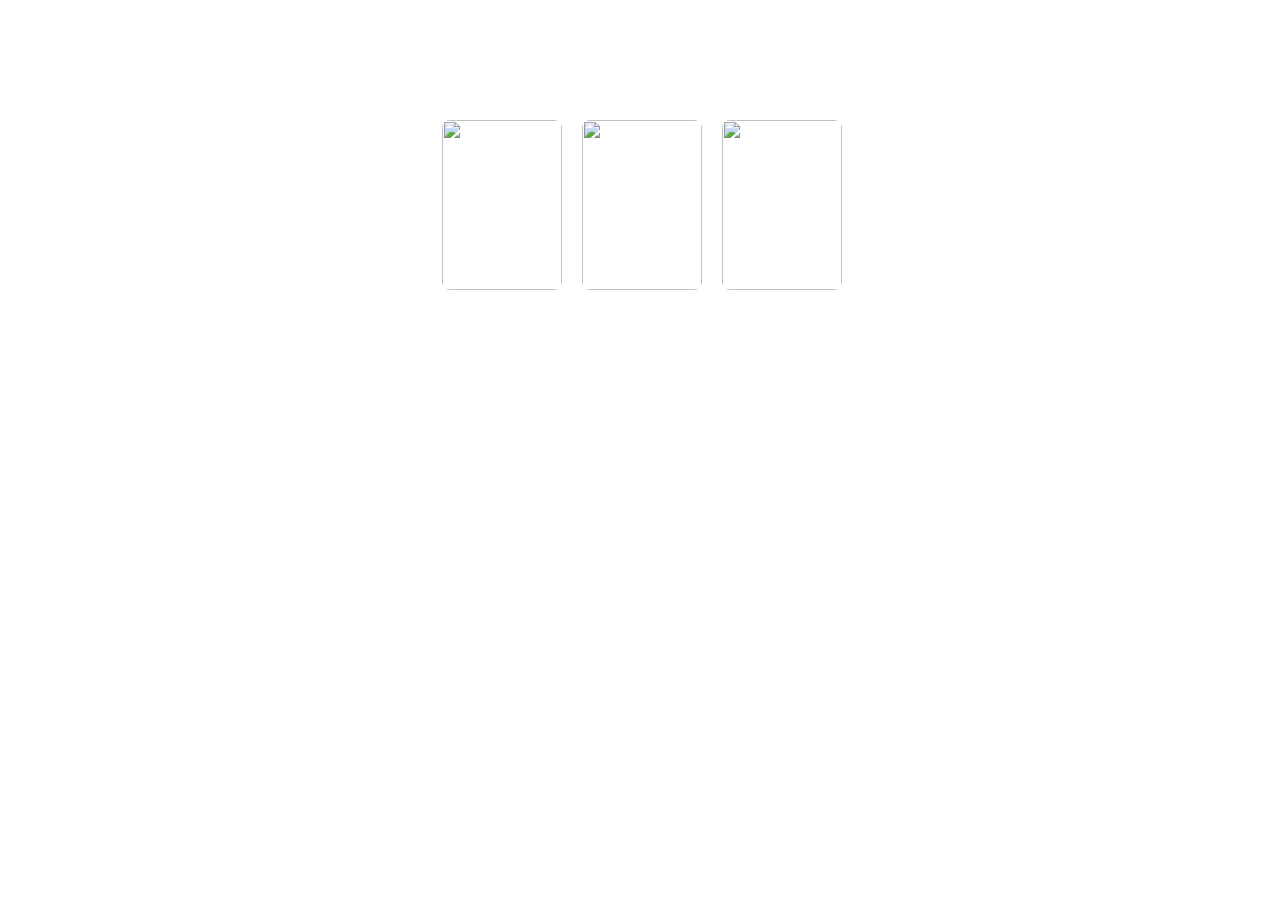
==== algorithm-game/index.html @ bdc0389b "Add files via upload" ====
<!DOCTYPE html>
<html>
<head>
<meta charset="UTF-8">
<title>Algorithm Card Game</title>
<link rel="stylesheet" href="style.css">
</head>

<body>

<div class="game">

<h1>Algorithm Card Game</h1>

<div class="card-area">

<div class="card">
<img src="images/cards/random_init.png">
<p>Random Init</p>
</div>

<div class="card">
<img src="images/cards/add.png">
<p>Add</p>
</div>

<div class="card">
<img src="images/cards/multiply.png">
<p>Multiply</p>
</div>

</div>

</div>

</body>
</html>
---- algorithm-game/style.css ----
body{
margin:0;
font-family:sans-serif;

background-image:url("images/background.png");
background-size:cover;
background-position:center;

color:white;
text-align:center;
}

.game{
padding:20px;
}

.card-area{
display:flex;
gap:20px;
justify-content:center;
margin-top:40px;
}

.card{
width:120px;
}

.card img{
width:120px;
height:170px;
border-radius:10px;
border:2px solid white;
}

.card p{
margin-top:5px;
font-size:14px;
}
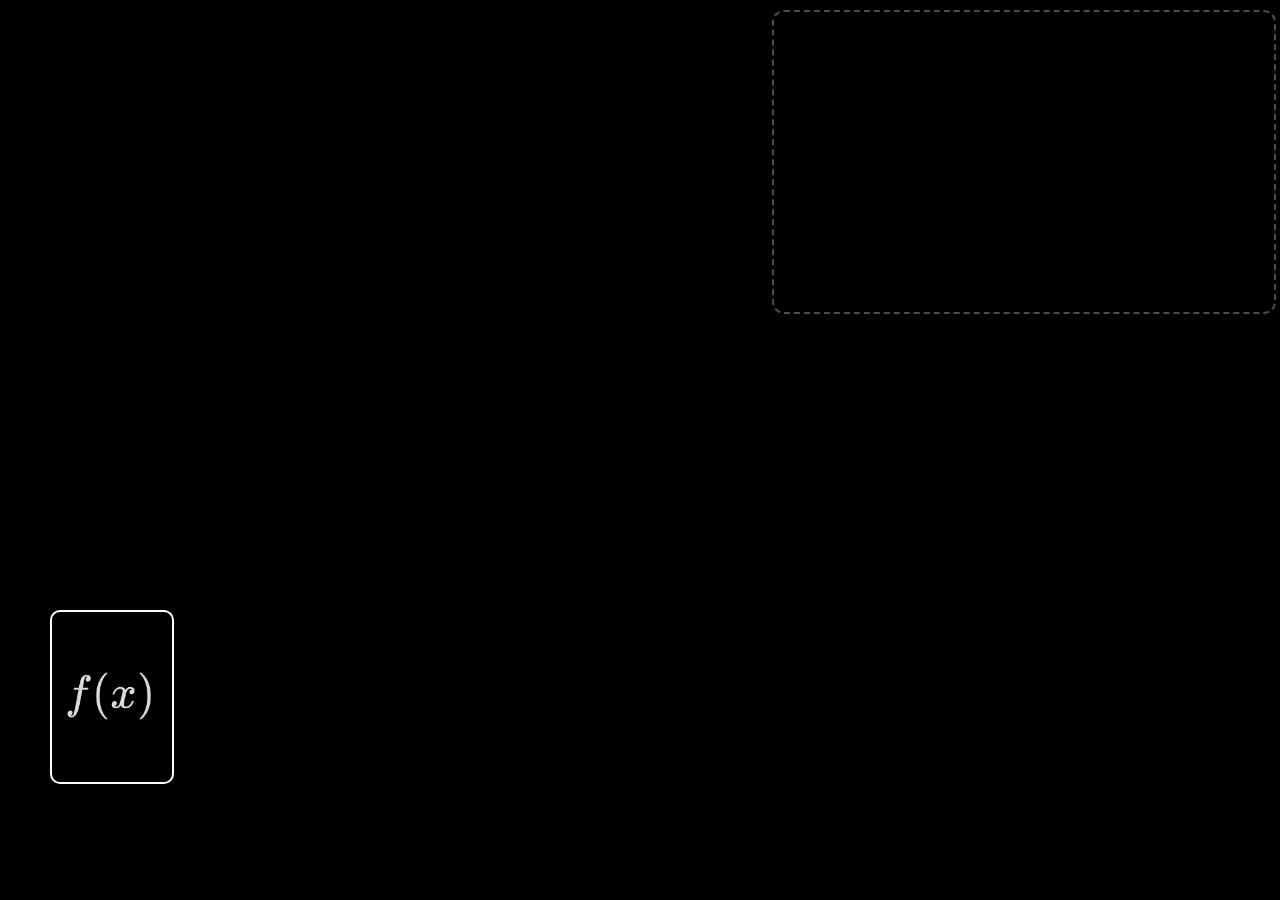
==== commit 6b73de78: "Add files via upload" ====
--- a/algorithm-game/index.html
+++ b/algorithm-game/index.html
@@ -1,5 +1,5 @@
 <!DOCTYPE html>
-<html>
+<html lang="ja">
 <head>
 <meta charset="UTF-8">
 <title>Algorithm Card Game</title>
@@ -7,31 +7,18 @@
 </head>
 
 <body>
+<div class="game">
+<div id="deck" class="card">
+  <div class="card-image">
+    <img src="deck.png">
+  </div>
+</div>
+<div id="board"></div>
+<div id="hand"></div>
+  <script src="script.js"></script>
 
-<div class="game">
 
-<h1>Algorithm Card Game</h1>
 
-<div class="card-area">
-
-<div class="card">
-<img src="images/cards/random_init.png">
-<p>Random Init</p>
-</div>
-
-<div class="card">
-<img src="images/cards/add.png">
-<p>Add</p>
-</div>
-
-<div class="card">
-<img src="images/cards/multiply.png">
-<p>Multiply</p>
-</div>
-
-</div>
-
-</div>
 
 </body>
 </html>
--- a/algorithm-game/style.css
+++ b/algorithm-game/style.css
@@ -1,38 +1,97 @@
-body{
-margin:0;
-font-family:sans-serif;
 
-background-image:url("images/background.png");
-background-size:cover;
-background-position:center;
-
-color:white;
-text-align:center;
+body {
+  background-color: black;
+  color: white;
 }
 
-.game{
-padding:20px;
+/* deck */
+#deck {
+  position: absolute;
+  bottom: 120px;
+  left: 50px;
+  width: 120px;
+  height: 170px;
+  cursor: pointer;
+  filter: invert(1);
 }
 
-.card-area{
-display:flex;
-gap:20px;
-justify-content:center;
-margin-top:40px;
+#deck img {
+  position: absolute;
+  top: 50%;
+  left: 50%;
+
+  width: auto;
+  height: 100%;
+  max-width: none;
+  max-height: none;
+
+  user-select: none;
+  pointer-events: none;
+  transform-origin: center;
+  transform:
+    translate(-50%, -50%)
+    translate(var(--img-x, 0px), var(--img-y, 0px))
+    scale(var(--img-scale, 1));
 }
 
-.card{
-width:120px;
+/* board */
+#board {
+  position: absolute;
+  top: 10px;
+  left: 80%;
+  transform: translateX(-50%);
+  width: 500px;
+  height: 300px;
+  border: 2px dashed rgba(255, 255, 255, 0.3);
+  border-radius: 12px;
 }
 
-.card img{
-width:120px;
-height:170px;
-border-radius:10px;
-border:2px solid white;
+/* hand */
+#hand {
+  position: absolute;
+  bottom: 40px;
+  left: 50%;
+  transform: translateX(-50%);
+  width: 800px;
+  height: 200px;
+   filter: invert(1);
 }
 
-.card p{
-margin-top:5px;
-font-size:14px;
-}+/* card */
+.card {
+  position: absolute;
+  width: 120px;
+  height: 170px;
+  transition: transform 0.35s cubic-bezier(0.22, 1, 0.36, 1);
+  will-change: transform;
+  cursor: grab;
+  user-select: none;      /* 追加 */
+  -webkit-user-select: none;  /* Safari対策 */
+}
+
+.card-image {
+  width: 100%;
+  height: 100%;
+  border-radius: 10px;
+  border: 2px solid black;
+  position: relative;
+  overflow: clip !important;
+}
+
+.card-image img { 
+  position: absolute;
+  top: 50%;
+  left: 50%;
+  width: auto;
+  height: 100%;
+  max-width: none;
+  max-height: none;
+  user-select: none;      /* 追加 */
+  -webkit-user-select: none;  /* Safari対策 */
+  pointer-events: none;   /* 追加：画像自体へのマウスイベントを無効化 */
+  transform: 
+    translate(-50%, -50%)
+    translate(var(--img-x, 0px), var(--img-y, 0px))
+    scale(var(--img-scale, 1))
+}
+
